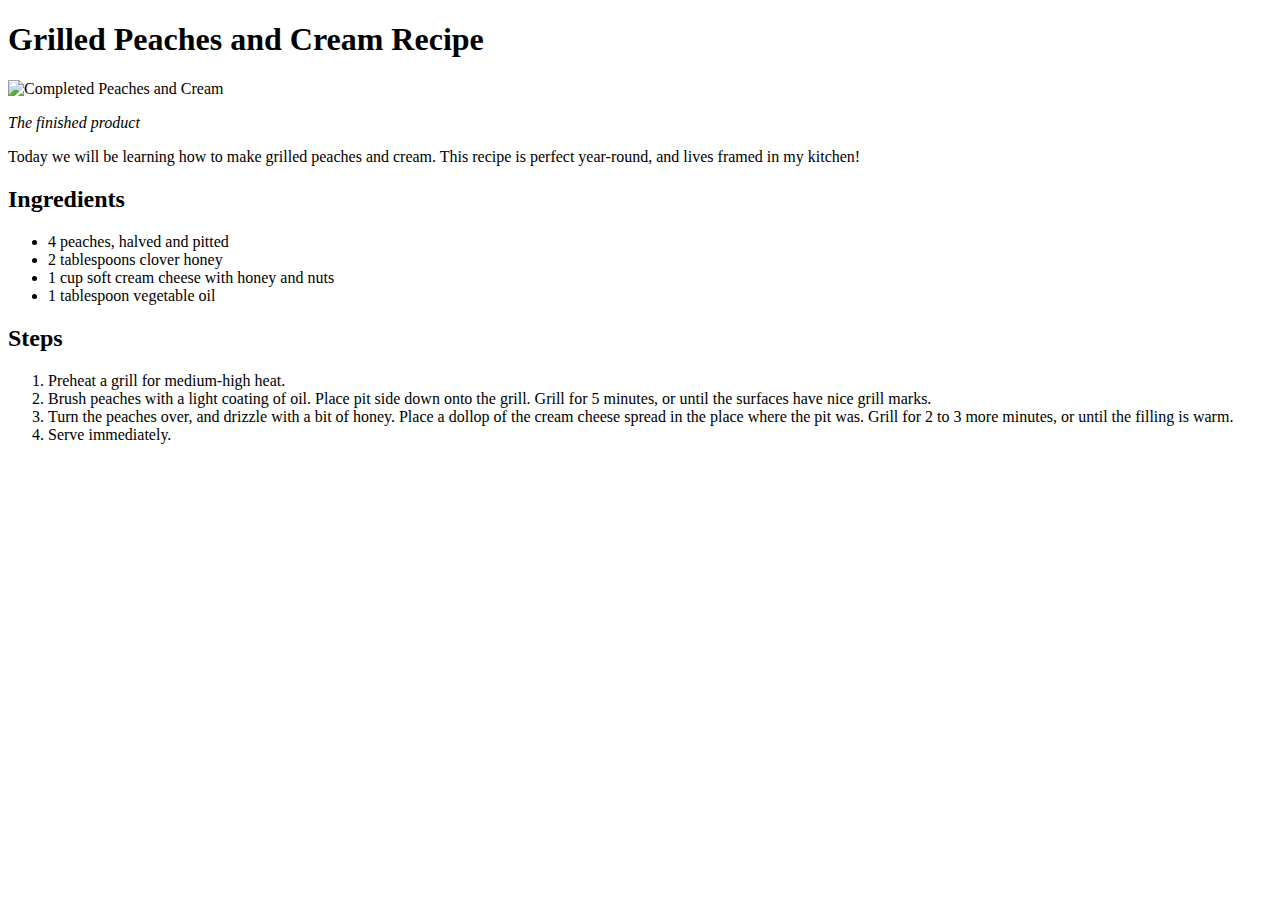
==== odin-recipes/recipes/grilledpeaches.html @ 83450150 "testing" ====
<!DOCTYPE html>
<html lang="en">

<head>
    <meta charset="UTF-8">
    <meta name="viewport" content="width=device-width, initial-scale=1.0">
    <title>Grilled Peaches and Cream Recipe</title>
</head>

<body>
<h1>Grilled Peaches and Cream Recipe</h1>

<img src="https://imagesvc.meredithcorp.io/v3/mm/image?url=https%3A%2F%2Fimages.media-allrecipes.com%2Fuserphotos%2F251404.jpg&q=60&c=sc&poi=auto&orient=true&h=512" alt="Completed Peaches and Cream">
    <p><em>The finished product</em></p>

    <p>Today we will be learning how to make grilled peaches and cream. This recipe is perfect year-round, and lives framed in my kitchen!</p>
    <h2>Ingredients</h2>
        <ul>
            <li>4 peaches, halved and pitted</li>
            <li>2 tablespoons clover honey</li>
            <li>1 cup soft cream cheese with honey and nuts</li>
            <li>1 tablespoon vegetable oil</li>
        </ul>    

    <h2>Steps</h2>
        <ol>
            <li>Preheat a grill for medium-high heat.</li>
            <li>Brush peaches with a light coating of oil. Place pit side down onto the grill. Grill for 5 minutes, or until the surfaces have nice grill marks.</li>
            <li>Turn the peaches over, and drizzle with a bit of honey. Place a dollop of the cream cheese spread in the place where the pit was. Grill for 2 to 3 more minutes, or until the filling is warm.</li>
            <li>Serve immediately.</li>
        
        </ol>

</body>
</html>
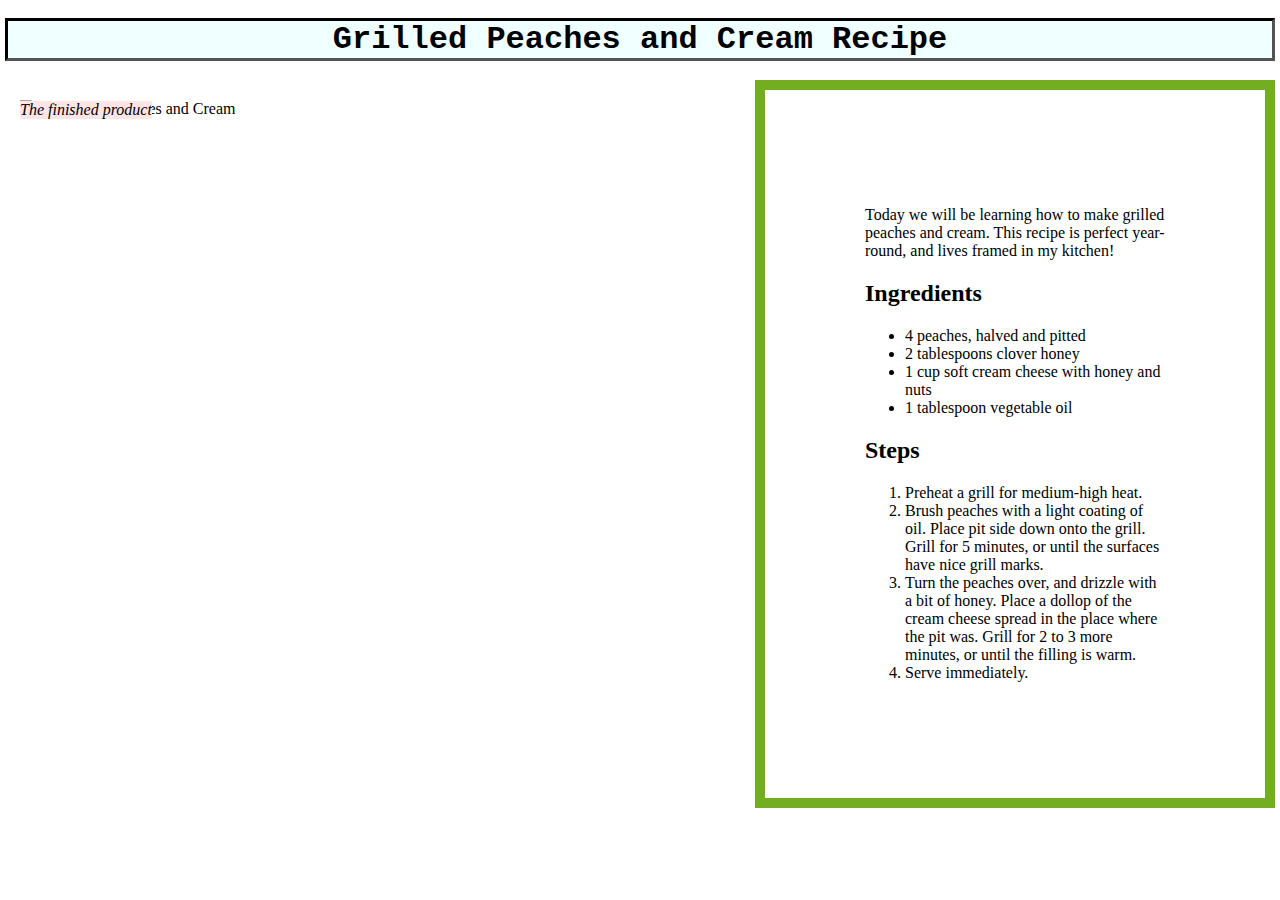
==== commit f88a4c6d: "peach recipe css work" ====
--- a/odin-recipes/recipes/grilledpeaches.html
+++ b/odin-recipes/recipes/grilledpeaches.html
@@ -5,14 +5,21 @@
     <meta charset="UTF-8">
     <meta name="viewport" content="width=device-width, initial-scale=1.0">
     <title>Grilled Peaches and Cream Recipe</title>
+    <link rel="stylesheet" href="../styles.css">
 </head>
 
 <body>
-<h1>Grilled Peaches and Cream Recipe</h1>
 
-<img src="https://imagesvc.meredithcorp.io/v3/mm/image?url=https%3A%2F%2Fimages.media-allrecipes.com%2Fuserphotos%2F251404.jpg&q=60&c=sc&poi=auto&orient=true&h=512" alt="Completed Peaches and Cream">
+  <div class="peaches-main">  
+
+<h1 id="header">Grilled Peaches and Cream Recipe</h1>
+
+    <div class="peach-img">
+    <img src="https://imagesvc.meredithcorp.io/v3/mm/image?url=https%3A%2F%2Fimages.media-allrecipes.com%2Fuserphotos%2F251404.jpg&q=60&c=sc&poi=auto&orient=true&h=512" alt="Completed Peaches and Cream" class="peach-img">
     <p><em>The finished product</em></p>
+    </div>
 
+    <div class="peach-text">
     <p>Today we will be learning how to make grilled peaches and cream. This recipe is perfect year-round, and lives framed in my kitchen!</p>
     <h2>Ingredients</h2>
         <ul>
@@ -30,6 +37,7 @@
             <li>Serve immediately.</li>
         
         </ol>
-
+    </div>
+    </div>
 </body>
 </html>--- a/odin-recipes/styles.css
+++ b/odin-recipes/styles.css
@@ -0,0 +1,68 @@
+
+body.homepage {
+    background-image: url(https://www.thebacklabel.com/wp-content/uploads/2016/11/cornu-1050x519.png);
+    background-repeat:repeat;
+    background-position:center;
+    background-size: cover;
+    font-family:'Segoe UI', Tahoma, Geneva, Verdana, sans-serif;
+}
+
+div.peaches-main {
+
+}
+
+#header {
+    text-align: center;
+    outline-style: inset;
+    background-color: azure;
+    font-family: 'Courier New', Courier, monospace;
+}
+
+ul.link {
+    text-align: center;
+    list-style-type:circle;
+    background-color: aquamarine;
+    padding: 20px;
+    font-size: larger;
+    font-stretch: expanded;
+}
+
+li.homepage {
+    background: #ffe5e5;
+    color: darkred;
+    padding: 5px;
+    margin-left: 35px
+}
+.tomatoes-link {
+    color: rgb(201, 14, 14);
+}
+.peaches-link {
+    color: rgb(255, 174, 0);
+}
+.pesto-link {
+    color: rgb(15, 141, 25);
+}
+
+.peach-text {
+  position:absolute;
+  right: 5px;
+  width: 300px;
+  border: 10px solid #73AD21;
+  padding: 100px;
+   }
+
+
+   .peach-img {
+    position:absolute;
+    width: 500px;
+    height: auto;
+    left: 5px;
+    padding: 10px;
+
+  }
+  .peach-img p {
+    position: absolute;
+    left:15px;
+    top: 5px;
+    background-color: #ffe5e5;
+  }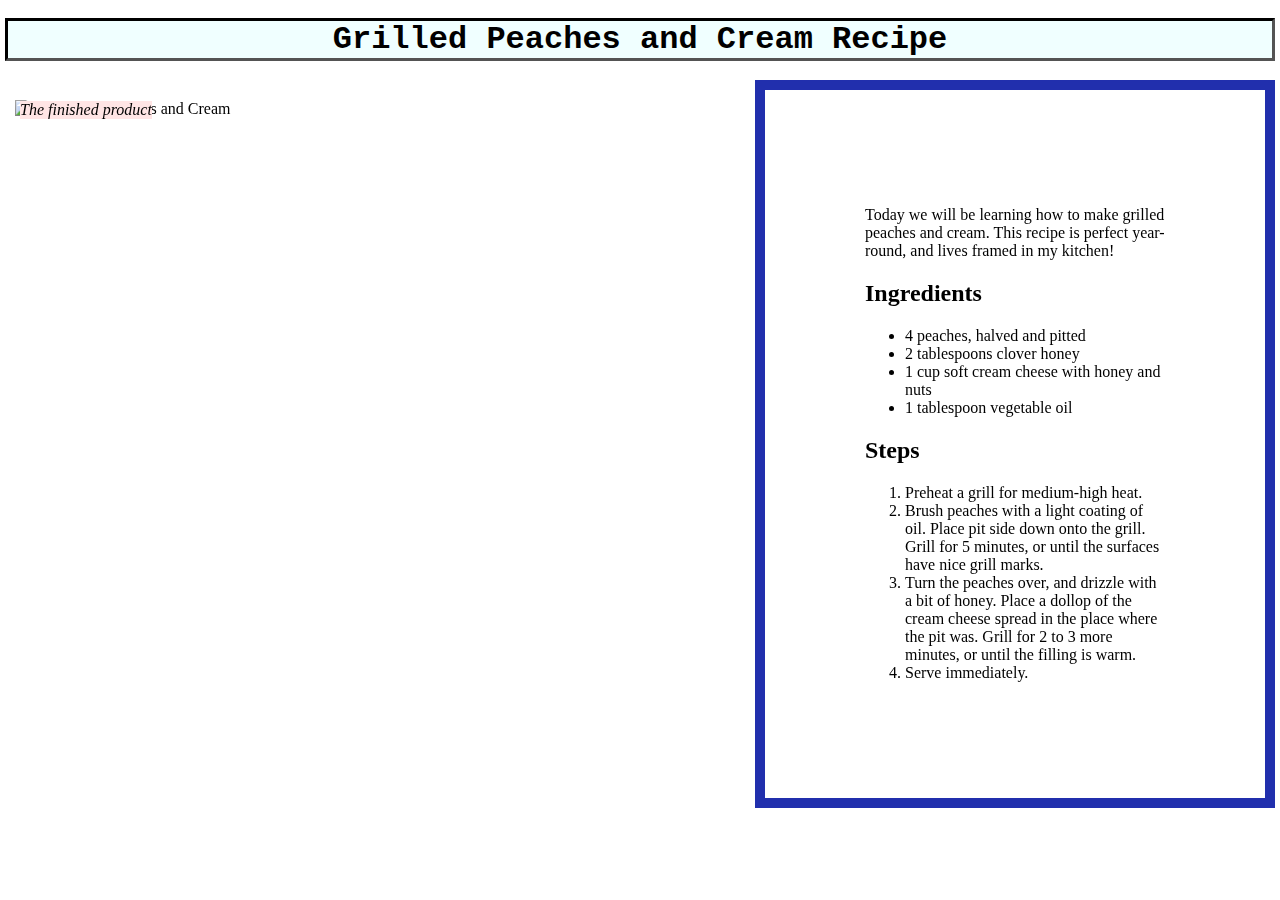
==== commit f6674e8a: "catching any updates i missed" ====
--- a/odin-recipes/recipes/grilledpeaches.html
+++ b/odin-recipes/recipes/grilledpeaches.html
@@ -35,9 +35,9 @@
             <li>Brush peaches with a light coating of oil. Place pit side down onto the grill. Grill for 5 minutes, or until the surfaces have nice grill marks.</li>
             <li>Turn the peaches over, and drizzle with a bit of honey. Place a dollop of the cream cheese spread in the place where the pit was. Grill for 2 to 3 more minutes, or until the filling is warm.</li>
             <li>Serve immediately.</li>
-        
         </ol>
     </div>
+
     </div>
 </body>
 </html>--- a/odin-recipes/styles.css
+++ b/odin-recipes/styles.css
@@ -44,16 +44,16 @@
 }
 
 .peach-text {
-  position:absolute;
+  position:fixed;
   right: 5px;
   width: 300px;
-  border: 10px solid #73AD21;
+  border: 10px solid #212fad;
   padding: 100px;
    }
 
 
    .peach-img {
-    position:absolute;
+    position:fixed;
     width: 500px;
     height: auto;
     left: 5px;
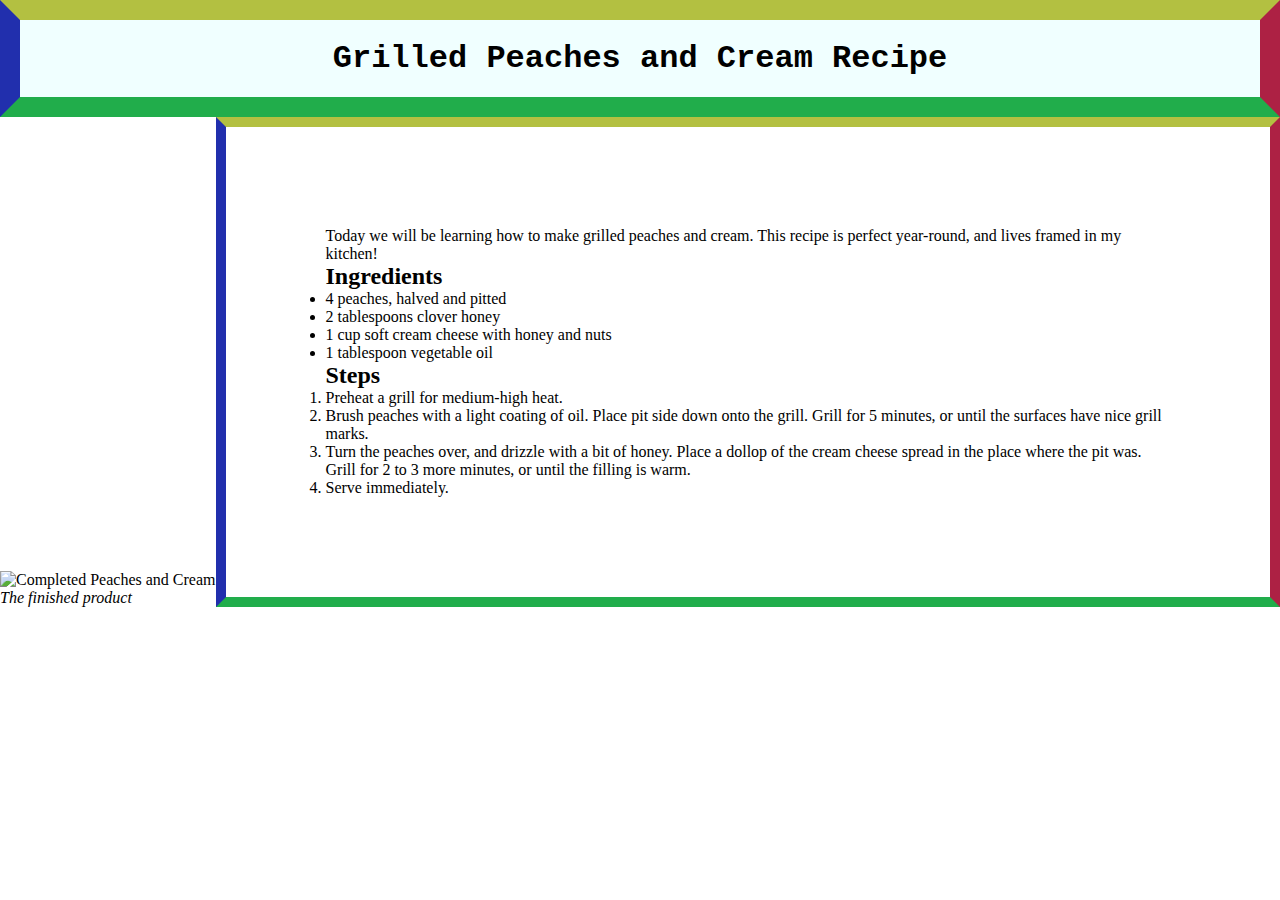
==== commit 458505f5: "seeing if all update" ====
--- a/odin-recipes/recipes/grilledpeaches.html
+++ b/odin-recipes/recipes/grilledpeaches.html
@@ -12,12 +12,14 @@
 
   <div class="peaches-main">  
 
-<h1 id="header">Grilled Peaches and Cream Recipe</h1>
+<h1 class="header">Grilled Peaches and Cream Recipe</h1>
 
-    <div class="peach-img">
-    <img src="https://imagesvc.meredithcorp.io/v3/mm/image?url=https%3A%2F%2Fimages.media-allrecipes.com%2Fuserphotos%2F251404.jpg&q=60&c=sc&poi=auto&orient=true&h=512" alt="Completed Peaches and Cream" class="peach-img">
-    <p><em>The finished product</em></p>
-    </div>
+<div class="container">
+
+        <div class="peach-img">
+        <img src="https://imagesvc.meredithcorp.io/v3/mm/image?url=https%3A%2F%2Fimages.media-allrecipes.com%2Fuserphotos%2F251404.jpg&q=60&c=sc&poi=auto&orient=true&h=512" alt="Completed Peaches and Cream" class="peach-img">
+        <p><em>The finished product</em></p>
+        </div>
 
     <div class="peach-text">
     <p>Today we will be learning how to make grilled peaches and cream. This recipe is perfect year-round, and lives framed in my kitchen!</p>
@@ -38,6 +40,8 @@
         </ol>
     </div>
 
-    </div>
+ </div>
+
+ </div>
 </body>
 </html>--- a/odin-recipes/styles.css
+++ b/odin-recipes/styles.css
@@ -1,68 +1,89 @@
+* {
+    margin: 0px;
+    padding:0%;
+    box-sizing: border-box;
+}
+
 
 body.homepage {
-    background-image: url(https://www.thebacklabel.com/wp-content/uploads/2016/11/cornu-1050x519.png);
-    background-repeat:repeat;
-    background-position:center;
+    background-image: url(https://img.freepik.com/premium-vector/italian-cuisine-food-line-simple-doodle-outline-style-vector-stock-black-white-illustration_399998-95.jpg);
+    background-repeat:no-repeat;
     background-size: cover;
     font-family:'Segoe UI', Tahoma, Geneva, Verdana, sans-serif;
+    
 }
 
-div.peaches-main {
 
-}
+.header {
+    text-align: center;
+    background-color: rgb(240, 255, 255);
+    font-family: 'Courier New', Courier, monospace;
+    padding: 20px;
+    border: 100px;
+    border-style: solid;
+    border-width: 20px;
+    border-left-color: #212fad;
+    border-right-color: #ad2144;
+    border-top-color: #b3c041;
+    border-bottom-color: #21ad4b;
+    border-left-width: 20px;
+    border-right-width: 20px;
+    border-top-width: 20px;
+    border-bottom-width: 20px;
 
-#header {
-    text-align: center;
-    outline-style: inset;
-    background-color: azure;
-    font-family: 'Courier New', Courier, monospace;
+
 }
 
 ul.link {
     text-align: center;
     list-style-type:circle;
-    background-color: aquamarine;
+    background-color: rgba(0, 8, 6, 0.7);
     padding: 20px;
     font-size: larger;
     font-stretch: expanded;
+    
+    
 }
 
 li.homepage {
-    background: #ffe5e5;
-    color: darkred;
-    padding: 5px;
-    margin-left: 35px
+    background:rgba(31, 10, 4, 0.7);
+    color: rgb(139, 125, 0);
+    padding: 25px;
+    display:inline-block;
+    text-align: center;
+    border: 200px;
+    
+    
 }
 .tomatoes-link {
     color: rgb(201, 14, 14);
 }
 .peaches-link {
     color: rgb(255, 174, 0);
+    
 }
 .pesto-link {
     color: rgb(15, 141, 25);
 }
 
 .peach-text {
-  position:fixed;
-  right: 5px;
-  width: 300px;
-  border: 10px solid #212fad;
+  flex: 1;
+  border: 10px solid;
   padding: 100px;
+  border-left-color: #212fad;
+  border-right-color: #ad2144;
+  border-top-color: #b3c041;
+  border-bottom-color: #21ad4b;
+  border-left-width: 10px;
+  border-right-width: 10px;
+  border-top-width: 10px;
+  border-bottom-width: 10px;
+
    }
 
 
-   .peach-img {
-    position:fixed;
-    width: 500px;
-    height: auto;
-    left: 5px;
-    padding: 10px;
-
-  }
-  .peach-img p {
-    position: absolute;
-    left:15px;
-    top: 5px;
-    background-color: #ffe5e5;
-  }+  .container {
+    display:flex;
+    justify-content: space-between;
+    align-items:end;
+}